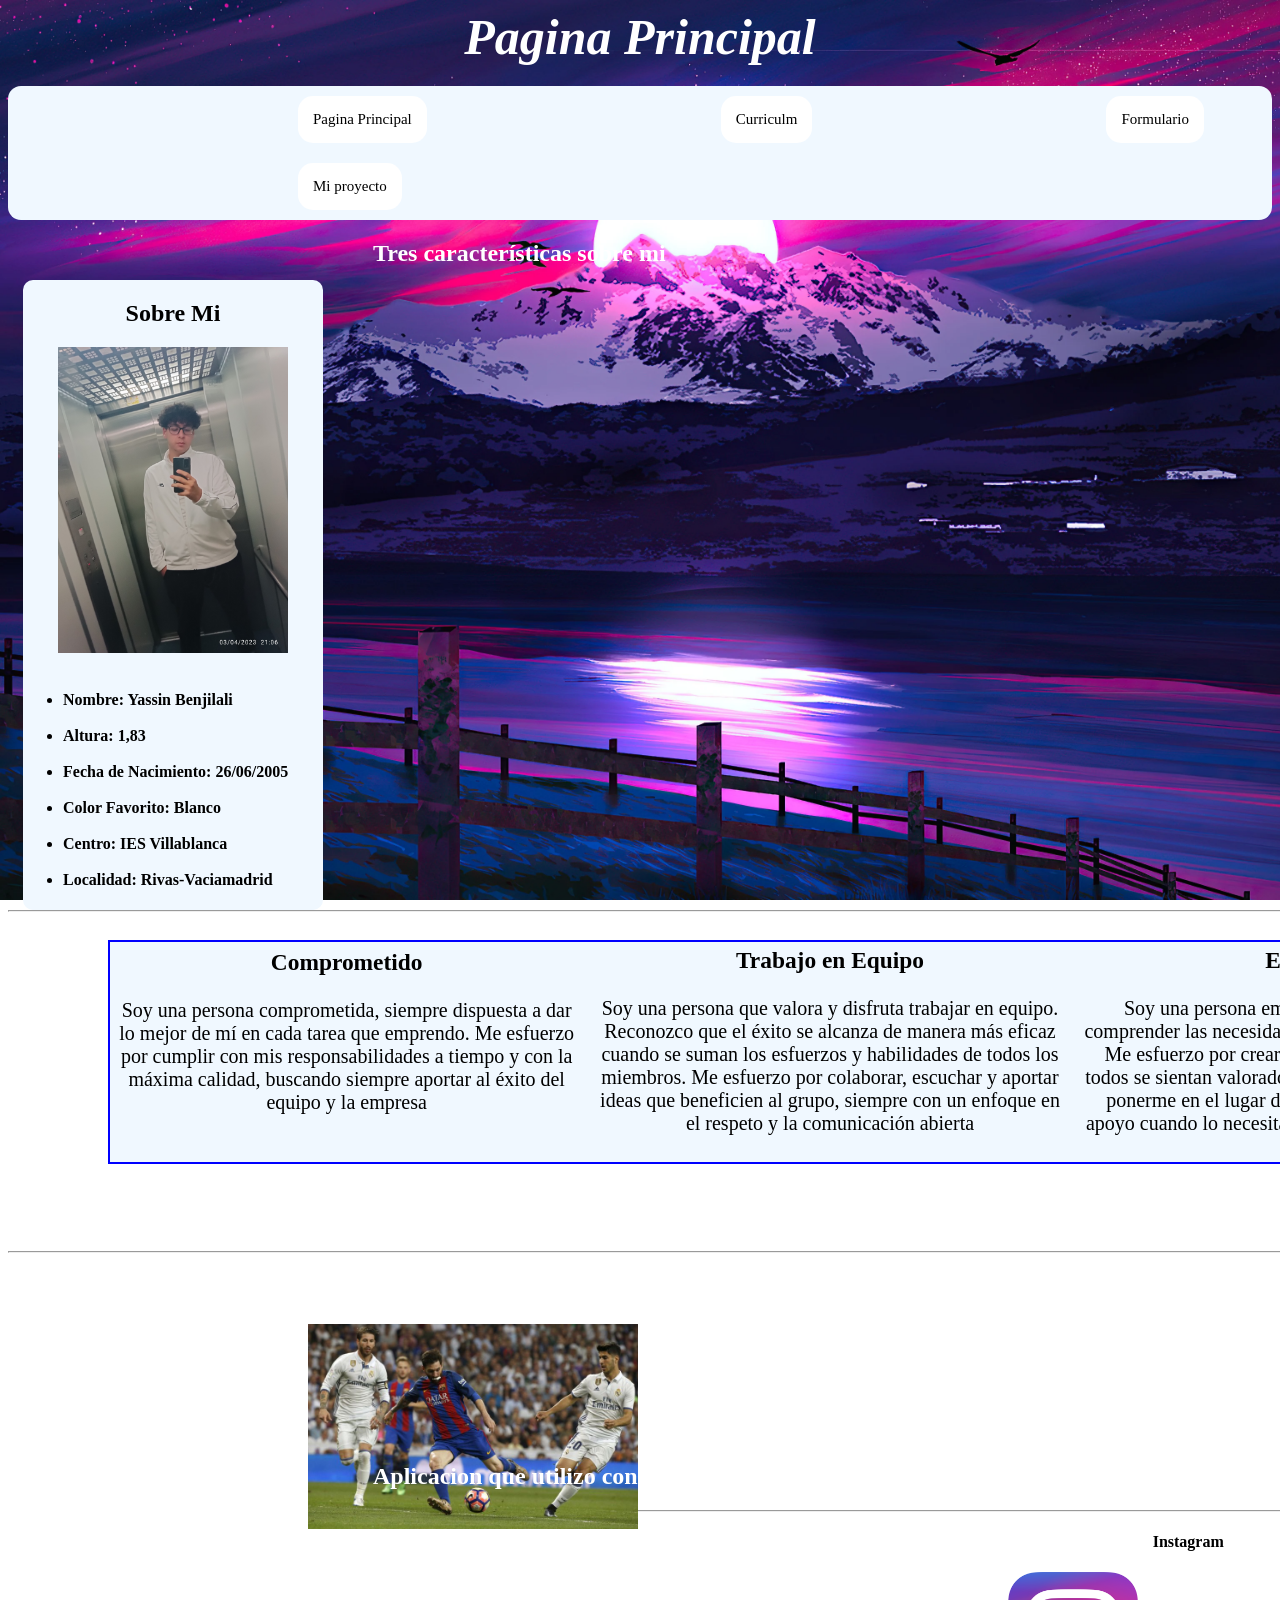
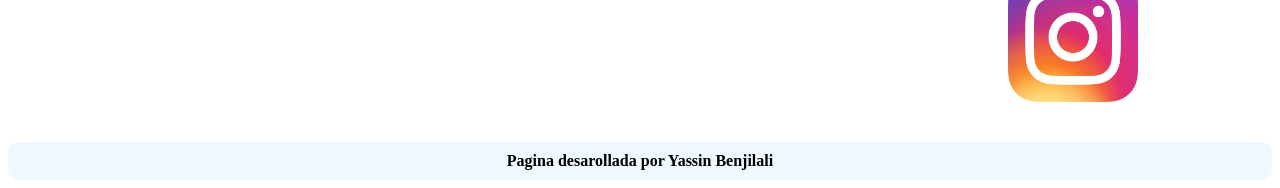
==== index.html @ 96b4f90c "subida nueva" ====
<!DOCTYPE html>
<html lang="en">
  <head>
    <meta charset="UTF-8" />
    <meta name="viewport" content="width=device-width, initial-scale=1.0" />
    <title>Mi Web</title>
    <link rel="stylesheet" href="estilos/web.css" />
  </head>
  <body>
    <header class="header1">Pagina Principal</header>

    <nav>
      <div class="boton">
        <a href="index.html">Pagina Principal</a>
      </div>

      <div class="boton">
        <a href="curriculm.html">Curriculm</a>
      </div>

      <div class="boton">
        <a href="formulario.html">Formulario</a>
      </div>

      <div class="boton">
        <a href="mi proyecto.html">Mi proyecto</a>
      </div>
    </nav>
    <aside>
      <h1>Sobre Mi</h1>
      <img class="Fotodeperfil" src="Fotos/Mi foto.jpg" alt="Tung" />
      <br />
      <br />
      <ul>
        <li>Nombre: Yassin Benjilali</li>
        <br />
        <li>Altura: 1,83</li>
        <br />
        <li>Fecha de Nacimiento: 26/06/2005</li>
        <br />
        <li>Color Favorito: Blanco</li>
        <br />
        <li>Centro: IES Villablanca</li>
        <br />
        <li>Localidad: Rivas-Vaciamadrid</li>
      </ul>
    </aside>
    <main>
      <h2 class="csm">Tres características sobre mi</h2>
      <hr class="hrp" />
      <section class="caracteristicas">
        <article>
          <h3 class="carac">Comprometido</h3>
          <p>
            Soy una persona comprometida, siempre dispuesta a dar lo mejor de mí
            en cada tarea que emprendo. Me esfuerzo por cumplir con mis
            responsabilidades a tiempo y con la máxima calidad, buscando siempre
            aportar al éxito del equipo y la empresa
          </p>
        </article>

        <article>
          <h3 class="carac">Trabajo en Equipo</h3>
          <p>
            Soy una persona que valora y disfruta trabajar en equipo. Reconozco
            que el éxito se alcanza de manera más eficaz cuando se suman los
            esfuerzos y habilidades de todos los miembros. Me esfuerzo por
            colaborar, escuchar y aportar ideas que beneficien al grupo, siempre
            con un enfoque en el respeto y la comunicación abierta
          </p>
        </article>

        <article>
          <h3 class="carac">Empatico</h3>
          <p>
            Soy una persona empática, capaz de escuchar y comprender las
            necesidades y sentimientos de los demás. Me esfuerzo por crear un
            ambiente de trabajo donde todos se sientan valorados y respetados.
            Siempre trato de ponerme en el lugar de mis compañeros, ofreciendo
            apoyo cuando lo necesitan y fomentando la colaboración
          </p>
        </article>
      </section>

      <h2 class="aqn">Dos actividades que no dejaría de hacer</h2>
      <hr class="hrp" />
      <section class="actividades">
        <article>
          <h3 class="tjaf">Jugar al futbol</h3>
          <img class="futbol" src="Fotos/futbol.jpg" alt="futbol" />
        </article>

        <article>
          <h3 class="tplay">Jugar a la play</h3>
          <img class="play" src="Fotos/play.jpeg" alt="play" />
        </article>
      </section>

      <h2 class="ap">Aplicacion que utilizo con mas frecuencia</h2>
      <hr class="hrp1" />
      <section class="aplicaciones">
        <article class="apl">
          <h4 class="tig">
            La aplicacion que mas utilizo es
            <a href="https://www.instagram.com/" target="_blank">Instagram</a>
          </h4>
          <a href="https://www.instagram.com/" target="_blank"
            ><img class="insta" src="Fotos/ig.webp" alt="instagram"
          /></a>
        </article>
      </section>
    </main>
    <footer>
       <a href="https://github.com/Yassayas/Yassayas.github.io" target="_blank">Pagina desarollada por Yassin Benjilali</a>

    </footer>
  </body>
</html>
---- estilos/web.css ----
.header1{
    font-size: 50px;
    text-align: center;
    color: white;
    font-style: italic;
    font-weight: bold;
}

body{
    background-image: url(../Fotos/fondo\ pagina\ principal.webp);
    background-position: center;
    background-repeat: no-repeat;
    background-size: cover;
    background-attachment: fixed;
}
  

nav{
    background-color: aliceblue;
    margin-top: 20px;
    border-radius:13px ;
}

.boton{
    text-align: center;
    background-color: white;
    width: max-content;
    border-radius: 15px;
    padding: 15px;
    font-size: 15px;
    margin-left: 290px;
    margin-top: 10px;
    margin-bottom: 10px;
    color: black;
    text-decoration: none;
}

nav div{
    display: inline-block;
    padding: 20px;
    width: 24%;
    color: white;
    text-align: center;
}


a{
    outline: none;
    text-decoration: none;
    color: black;

}

a:link{
    color: black;
}

.boton:hover{
    background-color: antiquewhite;
}

aside{
    background-color: aliceblue;
    float: left;
    margin-top: 60px;
    margin-left:15PX ;
    width: 300PX;
    height:630PX ;
    text-align: center;
    border-radius:10px ;
}

h1{
    color: black;
    
}
li{
    text-align: left;
    font-weight: bold;
  
}

img.Fotodeperfil{
    width:230px ;
}

.caracteristicas{
    column-count: 3;
width: 1430px;
height: 210px;
float: left;
margin-top: 20px;
margin-bottom: 20px;
background-color: aliceblue;
padding: 5px;
border: 2px blue solid;
text-align: center;
color: black;
font-size: 20px;
margin-left: 100px;
}

footer{
font-weight: bold;
clear: both;
background-color: aliceblue;
text-align: center;
padding: 10px;
border-radius: 10px;
}

.carac{
    text-align: center;
    margin-top: 2px;
    
}

.csm{
    color: white;
    margin-left:50px ;
    float: left;
}

.hrp{

    width: 1500px;
}

.aqn{
    color: white;
    margin-left: 50px;
    float: left;
}

.futbol{
    width:330px;
    margin-top: 0px;
    margin-bottom: 30px;
    margin-left: 300px;
}

.tjaf{
    color: white;
    margin-left: 720px;
    margin-top: 30px;

}

.play{
    width:330px;
    margin-top: -900px;
    margin-bottom: 3px;
    margin-left: 1300px;   
}

.tplay{
    color: white;
    margin-left: 1410px;
    margin-top: -275px;
}

.ap{
    color: white;
    margin-left:365px ;
    margin-top: 50px;
    
}

.hrp1{
    width: 1505px;;
    margin-left: 357px;
}

.insta{
    float: left;
    width: 130px;
    margin-left: 1000px;
    margin-bottom: 40px;
    
}

.tig{
    color: white;
    width: 400px;
   text-align: center;
   margin-left: 870px;

}

label{
    color: black
}

.hola{
    background-color: aliceblue;
    border-radius: 15px;
    width: 500px ;
    height:550px ;
    float: left;
    margin-left: 170px;
    margin-top: 30px;
}

.holaa{
    background-color: aliceblue;
    width: 1000px;
    height: 600;
    float: left;
    margin-left: 230px;
    border-radius: 15px;
    margin-bottom: 50px;
}

.cv1{
    background-color: black;
    float: left;
    height: 250px;
    width: 1300px;
    margin-left: 143PX;
    margin-top: 50px;
}

.cv2{
    background-color: aliceblue;
    float: left;
    height: 700px;
    width: 1300px;
    margin-left: 143PX;
    margin-bottom: 50px;
}

.fotocv{
    float: left;
    height: 200px;
    border-color: white;
    margin-top: 25px;
    margin-left: 25px;
}

.nombrecv{
    color: white;
    margin-left: 50px;
}
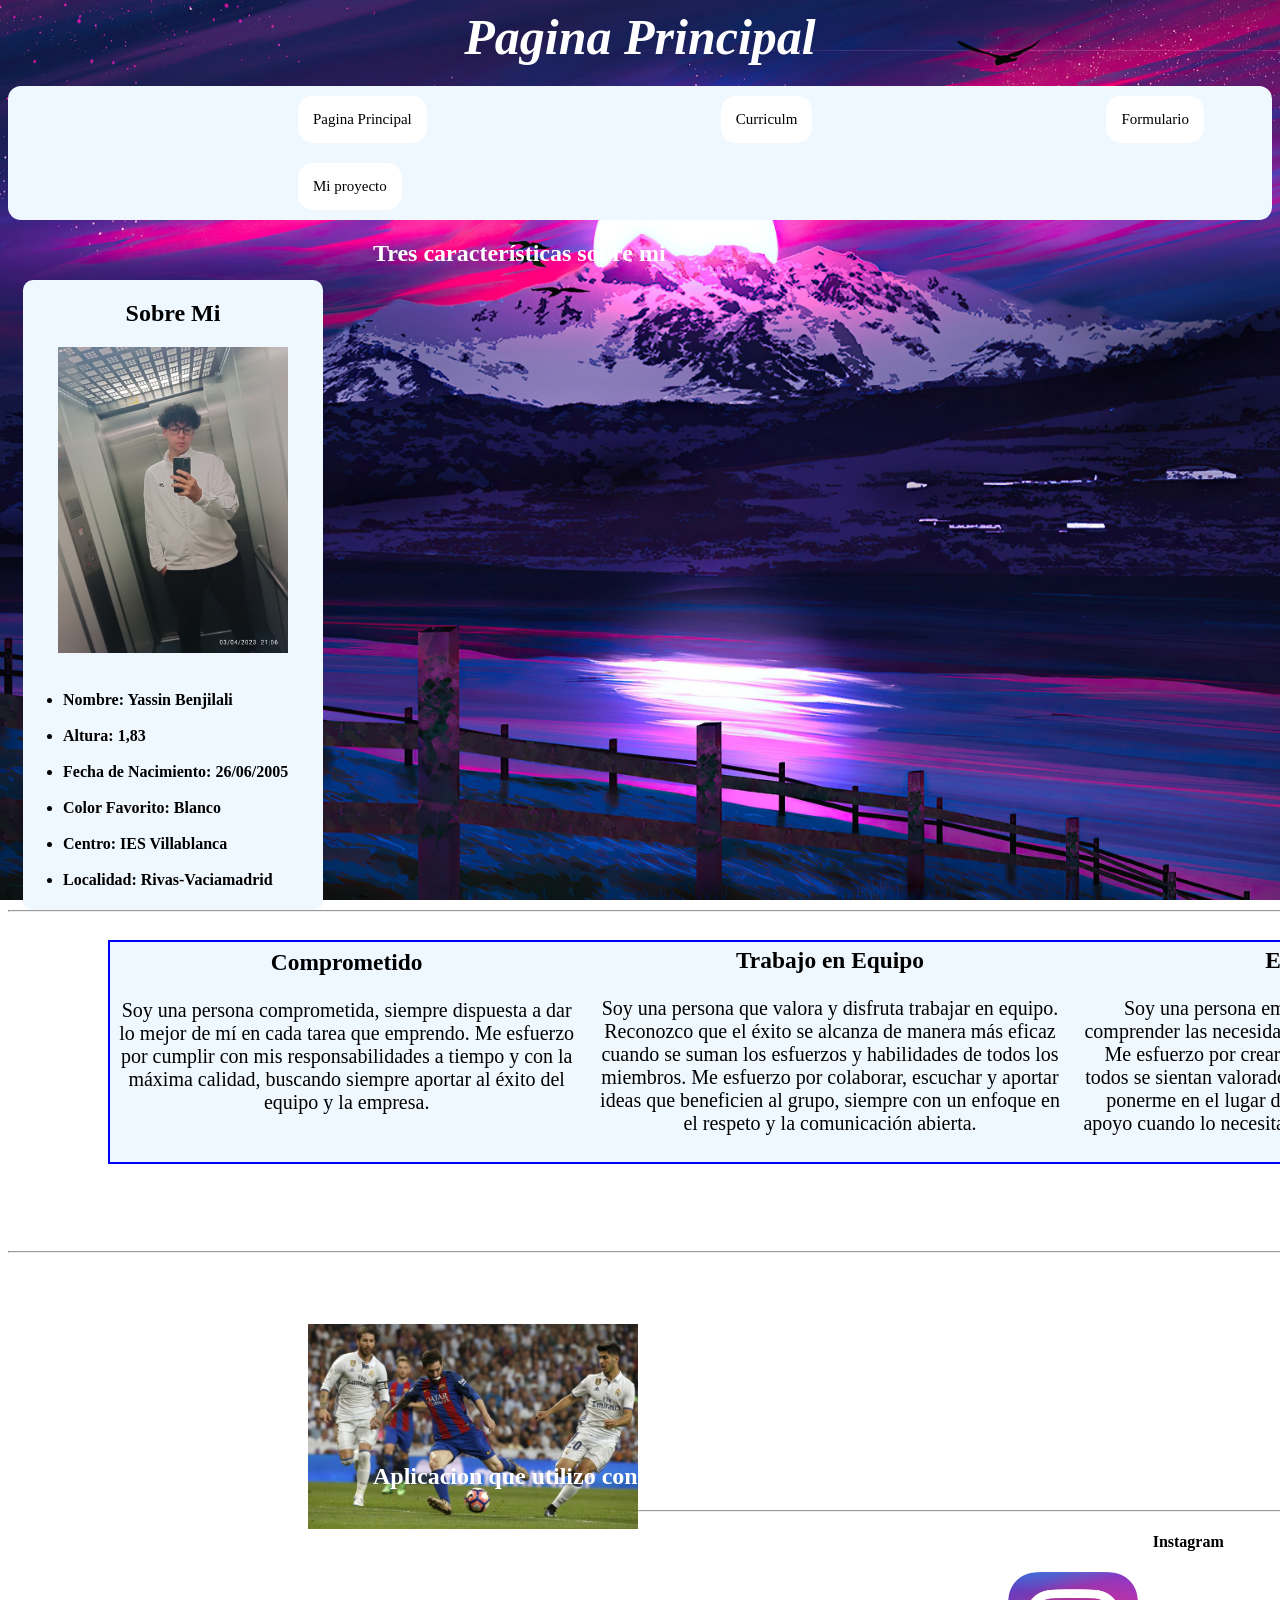
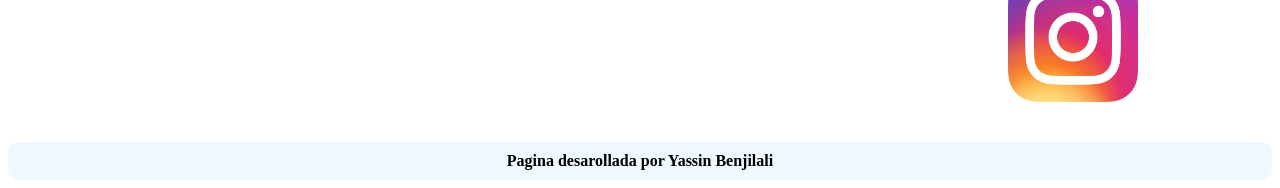
==== commit 29349ad6: "Add files via upload" ====
--- a/index.html
+++ b/index.html
@@ -1,118 +1,119 @@
-<!DOCTYPE html>
-<html lang="en">
-  <head>
-    <meta charset="UTF-8" />
-    <meta name="viewport" content="width=device-width, initial-scale=1.0" />
-    <title>Mi Web</title>
-    <link rel="stylesheet" href="estilos/web.css" />
-  </head>
-  <body>
-    <header class="header1">Pagina Principal</header>
-
-    <nav>
-      <div class="boton">
-        <a href="index.html">Pagina Principal</a>
-      </div>
-
-      <div class="boton">
-        <a href="curriculm.html">Curriculm</a>
-      </div>
-
-      <div class="boton">
-        <a href="formulario.html">Formulario</a>
-      </div>
-
-      <div class="boton">
-        <a href="mi proyecto.html">Mi proyecto</a>
-      </div>
-    </nav>
-    <aside>
-      <h1>Sobre Mi</h1>
-      <img class="Fotodeperfil" src="Fotos/Mi foto.jpg" alt="Tung" />
-      <br />
-      <br />
-      <ul>
-        <li>Nombre: Yassin Benjilali</li>
-        <br />
-        <li>Altura: 1,83</li>
-        <br />
-        <li>Fecha de Nacimiento: 26/06/2005</li>
-        <br />
-        <li>Color Favorito: Blanco</li>
-        <br />
-        <li>Centro: IES Villablanca</li>
-        <br />
-        <li>Localidad: Rivas-Vaciamadrid</li>
-      </ul>
-    </aside>
-    <main>
-      <h2 class="csm">Tres características sobre mi</h2>
-      <hr class="hrp" />
-      <section class="caracteristicas">
-        <article>
-          <h3 class="carac">Comprometido</h3>
-          <p>
-            Soy una persona comprometida, siempre dispuesta a dar lo mejor de mí
-            en cada tarea que emprendo. Me esfuerzo por cumplir con mis
-            responsabilidades a tiempo y con la máxima calidad, buscando siempre
-            aportar al éxito del equipo y la empresa
-          </p>
-        </article>
-
-        <article>
-          <h3 class="carac">Trabajo en Equipo</h3>
-          <p>
-            Soy una persona que valora y disfruta trabajar en equipo. Reconozco
-            que el éxito se alcanza de manera más eficaz cuando se suman los
-            esfuerzos y habilidades de todos los miembros. Me esfuerzo por
-            colaborar, escuchar y aportar ideas que beneficien al grupo, siempre
-            con un enfoque en el respeto y la comunicación abierta
-          </p>
-        </article>
-
-        <article>
-          <h3 class="carac">Empatico</h3>
-          <p>
-            Soy una persona empática, capaz de escuchar y comprender las
-            necesidades y sentimientos de los demás. Me esfuerzo por crear un
-            ambiente de trabajo donde todos se sientan valorados y respetados.
-            Siempre trato de ponerme en el lugar de mis compañeros, ofreciendo
-            apoyo cuando lo necesitan y fomentando la colaboración
-          </p>
-        </article>
-      </section>
-
-      <h2 class="aqn">Dos actividades que no dejaría de hacer</h2>
-      <hr class="hrp" />
-      <section class="actividades">
-        <article>
-          <h3 class="tjaf">Jugar al futbol</h3>
-          <img class="futbol" src="Fotos/futbol.jpg" alt="futbol" />
-        </article>
-
-        <article>
-          <h3 class="tplay">Jugar a la play</h3>
-          <img class="play" src="Fotos/play.jpeg" alt="play" />
-        </article>
-      </section>
-
-      <h2 class="ap">Aplicacion que utilizo con mas frecuencia</h2>
-      <hr class="hrp1" />
-      <section class="aplicaciones">
-        <article class="apl">
-          <h4 class="tig">
-            La aplicacion que mas utilizo es
-            <a href="https://www.instagram.com/" target="_blank">Instagram</a>
-          </h4>
-          <a href="https://www.instagram.com/" target="_blank"
-            ><img class="insta" src="Fotos/ig.webp" alt="instagram"
-          /></a>
-        </article>
-      </section>
-    </main>
-    <footer>
-       <a href="https://github.com/Yassayas/Yassayas.github.io" target="_blank">Pagina desarollada por Yassin Benjilali</a>
-
-    </footer>
-  </body>
-</html>
+<!DOCTYPE html>
+<html lang="es">
+  <head>
+    <meta charset="UTF-8" />
+    <meta name="viewport" content="width=device-width, initial-scale=1.0" />
+    <title>Mi Web</title>
+    <link rel="stylesheet" href="estilos/web.css" />
+  </head>
+  <body>
+    <header class="header1">Pagina Principal</header>
+
+    <nav>
+      <div class="boton">
+        <a href="index.html">Pagina Principal</a>
+      </div>
+
+      <div class="boton">
+        <a href="curriculm.html">Curriculm</a>
+      </div>
+
+      <div class="boton">
+        <a href="formulario.html">Formulario</a>
+      </div>
+
+      <div class="boton">
+        <a href="mi proyecto.html">Mi proyecto</a>
+      </div>
+    </nav>
+    <aside>
+      <h1>Sobre Mi</h1>
+      <img class="Fotodeperfil" src="Fotos/Mi foto.jpg" alt="Mi foto" />
+      <br />
+      <br />
+      <ul>
+        <li>Nombre: Yassin Benjilali</li>
+        <br />
+        <li>Altura: 1,83</li>
+        <br />
+        <li>Fecha de Nacimiento: 26/06/2005</li>
+        <br />
+        <li>Color Favorito: Blanco</li>
+        <br />
+        <li>Centro: IES Villablanca</li>
+        <br />
+        <li>Localidad: Rivas-Vaciamadrid</li>
+      </ul>
+    </aside>
+    <main>
+      <h2 class="csm">Tres características sobre mi</h2>
+      <hr class="hrp" />
+      <section class="caracteristicas">
+        <article>
+          <h3 class="carac">Comprometido</h3>
+          <p>
+            Soy una persona comprometida, siempre dispuesta a dar lo mejor de mí
+            en cada tarea que emprendo. Me esfuerzo por cumplir con mis
+            responsabilidades a tiempo y con la máxima calidad, buscando siempre
+            aportar al éxito del equipo y la empresa.
+          </p>
+        </article>
+
+        <article>
+          <h3 class="carac">Trabajo en Equipo</h3>
+          <p>
+            Soy una persona que valora y disfruta trabajar en equipo. Reconozco
+            que el éxito se alcanza de manera más eficaz cuando se suman los
+            esfuerzos y habilidades de todos los miembros. Me esfuerzo por
+            colaborar, escuchar y aportar ideas que beneficien al grupo, siempre
+            con un enfoque en el respeto y la comunicación abierta.
+          </p>
+        </article>
+
+        <article>
+          <h3 class="carac">Empatico</h3>
+          <p>
+            Soy una persona empática, capaz de escuchar y comprender las
+            necesidades y sentimientos de los demás. Me esfuerzo por crear un
+            ambiente de trabajo donde todos se sientan valorados y respetados.
+            Siempre trato de ponerme en el lugar de mis compañeros, ofreciendo
+            apoyo cuando lo necesitan y fomentando la colaboración.
+          </p>
+        </article>
+      </section>
+
+      <h2 class="aqn">Dos actividades que no dejaría de hacer</h2>
+      <hr class="hrp" />
+      <section class="actividades">
+        <article>
+          <h3 class="tjaf">Jugar al futbol</h3>
+          <img class="futbol" src="Fotos/futbol.jpg" alt="futbol" />
+        </article>
+
+        <article>
+          <h3 class="tplay">Jugar a la play</h3>
+          <img class="play" src="Fotos/play.jpeg" alt="play" />
+        </article>
+      </section>
+
+      <h2 class="ap">Aplicacion que utilizo con mas frecuencia</h2>
+      <hr class="hrp1" />
+      <section class="aplicaciones">
+        <article class="apl">
+          <h4 class="tig">
+            La aplicacion que mas utilizo es
+            <a href="https://www.instagram.com/" target="_blank">Instagram</a>
+          </h4>
+          <a href="https://www.instagram.com/" target="_blank"
+            ><img class="insta" src="Fotos/ig.webp" alt="instagram"
+          /></a>
+        </article>
+      </section>
+    </main>
+    <footer>
+      <a href="https://github.com/Yassayas/Yassayas.github.io" target="_blank"
+        >Pagina desarollada por Yassin Benjilali</a
+      >
+    </footer>
+  </body>
+</html>
--- a/estilos/web.css
+++ b/estilos/web.css
@@ -1,243 +1,417 @@
-.header1{
-    font-size: 50px;
-    text-align: center;
-    color: white;
-    font-style: italic;
-    font-weight: bold;
-}
-
-body{
-    background-image: url(../Fotos/fondo\ pagina\ principal.webp);
-    background-position: center;
-    background-repeat: no-repeat;
-    background-size: cover;
-    background-attachment: fixed;
-}
-  
-
-nav{
-    background-color: aliceblue;
-    margin-top: 20px;
-    border-radius:13px ;
-}
-
-.boton{
-    text-align: center;
-    background-color: white;
-    width: max-content;
-    border-radius: 15px;
-    padding: 15px;
-    font-size: 15px;
-    margin-left: 290px;
-    margin-top: 10px;
-    margin-bottom: 10px;
-    color: black;
-    text-decoration: none;
-}
-
-nav div{
-    display: inline-block;
-    padding: 20px;
-    width: 24%;
-    color: white;
-    text-align: center;
-}
-
-
-a{
-    outline: none;
-    text-decoration: none;
-    color: black;
-
-}
-
-a:link{
-    color: black;
-}
-
-.boton:hover{
-    background-color: antiquewhite;
-}
-
-aside{
-    background-color: aliceblue;
-    float: left;
-    margin-top: 60px;
-    margin-left:15PX ;
-    width: 300PX;
-    height:630PX ;
-    text-align: center;
-    border-radius:10px ;
-}
-
-h1{
-    color: black;
-    
-}
-li{
-    text-align: left;
-    font-weight: bold;
-  
-}
-
-img.Fotodeperfil{
-    width:230px ;
-}
-
-.caracteristicas{
-    column-count: 3;
-width: 1430px;
-height: 210px;
-float: left;
-margin-top: 20px;
-margin-bottom: 20px;
-background-color: aliceblue;
-padding: 5px;
-border: 2px blue solid;
-text-align: center;
-color: black;
-font-size: 20px;
-margin-left: 100px;
-}
-
-footer{
-font-weight: bold;
-clear: both;
-background-color: aliceblue;
-text-align: center;
-padding: 10px;
-border-radius: 10px;
-}
-
-.carac{
-    text-align: center;
-    margin-top: 2px;
-    
-}
-
-.csm{
-    color: white;
-    margin-left:50px ;
-    float: left;
-}
-
-.hrp{
-
-    width: 1500px;
-}
-
-.aqn{
-    color: white;
-    margin-left: 50px;
-    float: left;
-}
-
-.futbol{
-    width:330px;
-    margin-top: 0px;
-    margin-bottom: 30px;
-    margin-left: 300px;
-}
-
-.tjaf{
-    color: white;
-    margin-left: 720px;
-    margin-top: 30px;
-
-}
-
-.play{
-    width:330px;
-    margin-top: -900px;
-    margin-bottom: 3px;
-    margin-left: 1300px;   
-}
-
-.tplay{
-    color: white;
-    margin-left: 1410px;
-    margin-top: -275px;
-}
-
-.ap{
-    color: white;
-    margin-left:365px ;
-    margin-top: 50px;
-    
-}
-
-.hrp1{
-    width: 1505px;;
-    margin-left: 357px;
-}
-
-.insta{
-    float: left;
-    width: 130px;
-    margin-left: 1000px;
-    margin-bottom: 40px;
-    
-}
-
-.tig{
-    color: white;
-    width: 400px;
-   text-align: center;
-   margin-left: 870px;
-
-}
-
-label{
-    color: black
-}
-
-.hola{
-    background-color: aliceblue;
-    border-radius: 15px;
-    width: 500px ;
-    height:550px ;
-    float: left;
-    margin-left: 170px;
-    margin-top: 30px;
-}
-
-.holaa{
-    background-color: aliceblue;
-    width: 1000px;
-    height: 600;
-    float: left;
-    margin-left: 230px;
-    border-radius: 15px;
-    margin-bottom: 50px;
-}
-
-.cv1{
-    background-color: black;
-    float: left;
-    height: 250px;
-    width: 1300px;
-    margin-left: 143PX;
-    margin-top: 50px;
-}
-
-.cv2{
-    background-color: aliceblue;
-    float: left;
-    height: 700px;
-    width: 1300px;
-    margin-left: 143PX;
-    margin-bottom: 50px;
-}
-
-.fotocv{
-    float: left;
-    height: 200px;
-    border-color: white;
-    margin-top: 25px;
-    margin-left: 25px;
-}
-
-.nombrecv{
-    color: white;
-    margin-left: 50px;
+.header1 {
+  font-size: 50px;
+  text-align: center;
+  color: white;
+  font-style: italic;
+  font-weight: bold;
+}
+
+body {
+  background-image: url(../Fotos/fondo\ pagina\ principal.webp);
+  background-position: center;
+  background-repeat: no-repeat;
+  background-size: cover;
+  background-attachment: fixed;
+}
+
+nav {
+  background-color: aliceblue;
+  margin-top: 20px;
+  border-radius: 13px;
+}
+
+.boton {
+  text-align: center;
+  background-color: white;
+  width: max-content;
+  border-radius: 15px;
+  padding: 15px;
+  font-size: 15px;
+  margin-left: 290px;
+  margin-top: 10px;
+  margin-bottom: 10px;
+  color: black;
+  text-decoration: none;
+}
+
+nav div {
+  display: inline-block;
+  padding: 20px;
+  width: 24%;
+  color: white;
+  text-align: center;
+}
+
+a {
+  outline: none;
+  text-decoration: none;
+  color: black;
+}
+
+a:link {
+  color: black;
+}
+
+.boton:hover {
+  background-color: antiquewhite;
+}
+
+aside {
+  background-color: aliceblue;
+  float: left;
+  margin-top: 60px;
+  margin-left: 15px;
+  width: 300px;
+  height: 630px;
+  text-align: center;
+  border-radius: 10px;
+}
+
+h1 {
+  color: black;
+}
+li {
+  text-align: left;
+  font-weight: bold;
+}
+
+img.Fotodeperfil {
+  width: 230px;
+}
+
+.caracteristicas {
+  column-count: 3;
+  width: 1430px;
+  height: 210px;
+  float: left;
+  margin-top: 20px;
+  margin-bottom: 20px;
+  background-color: aliceblue;
+  padding: 5px;
+  border: 2px blue solid;
+  text-align: center;
+  color: black;
+  font-size: 20px;
+  margin-left: 100px;
+}
+
+footer {
+  font-weight: bold;
+  clear: both;
+  background-color: aliceblue;
+  text-align: center;
+  padding: 10px;
+  border-radius: 10px;
+}
+
+.carac {
+  text-align: center;
+  margin-top: 2px;
+}
+
+.csm {
+  color: white;
+  margin-left: 50px;
+  float: left;
+}
+
+.hrp {
+  width: 1500px;
+}
+
+.aqn {
+  color: white;
+  margin-left: 50px;
+  float: left;
+}
+
+.futbol {
+  width: 330px;
+  margin-top: 0px;
+  margin-bottom: 30px;
+  margin-left: 300px;
+}
+
+.tjaf {
+  color: white;
+  margin-left: 720px;
+  margin-top: 30px;
+}
+
+.play {
+  width: 330px;
+  margin-top: -900px;
+  margin-bottom: 3px;
+  margin-left: 1300px;
+}
+
+.tplay {
+  color: white;
+  margin-left: 1410px;
+  margin-top: -275px;
+}
+
+.ap {
+  color: white;
+  margin-left: 365px;
+  margin-top: 50px;
+}
+
+.hrp1 {
+  width: 1505px;
+  margin-left: 357px;
+}
+
+.insta {
+  float: left;
+  width: 130px;
+  margin-left: 1000px;
+  margin-bottom: 40px;
+}
+
+.tig {
+  color: white;
+  width: 400px;
+  text-align: center;
+  margin-left: 870px;
+}
+
+label {
+  color: black;
+}
+
+.hola {
+  background-color: aliceblue;
+  border-radius: 15px;
+  width: 500px;
+  height: 550px;
+  float: left;
+  margin-left: 170px;
+  margin-top: 30px;
+  border: 3px solid black;
+}
+
+.holaa {
+  background-color: aliceblue;
+  width: 1000px;
+  height: 600;
+  float: left;
+  margin-left: 230px;
+  border-radius: 15px;
+  margin-bottom: 50px;
+  border: 3px solid black;
+}
+
+.cv1 {
+  background-color: gray;
+  float: left;
+  height: 250px;
+  width: 1100px;
+  margin-left: 230px;
+  margin-top: 50px;
+  border-radius: 5px;
+}
+
+.cv2 {
+  background-color: aliceblue;
+  float: left;
+  height: 1350px;
+  width: 1100px;
+  margin-left: 230px;
+  margin-bottom: 50px;
+  border-radius: 5px;
+}
+
+.fotocv {
+  float: left;
+  height: 200px;
+  border-color: white;
+  margin-top: 25px;
+  margin-left: 25px;
+  border-radius: 50px;
+}
+
+.nombrecv {
+  margin-left: 50px;
+}
+
+.ulencabezadocv {
+  color: white;
+  text-align: center;
+  margin-top: -160px;
+  float: left;
+  margin-left: 80px;
+}
+
+.h1cv {
+  color: white;
+  margin-top: 80px;
+  margin-left: 750px;
+}
+
+.h3cv {
+  color: white;
+  margin-top: 40px;
+  margin-left: 730px;
+}
+
+.li1 {
+  list-style-image: url(../Fotos/img1cv.png);
+}
+
+.li2 {
+  list-style-image: url(../Fotos/img2cv.png);
+}
+
+.li3 {
+  list-style-image: url(../Fotos/img3cv.png);
+}
+
+.h1pp {
+  color: black;
+  margin-top: 70px;
+  margin-left: 50px;
+}
+
+.h4pp {
+  color: gray;
+  margin-top: 30px;
+  margin-left: 60px;
+  font-size: 20px;
+  margin-right: 50px;
+}
+
+.h4pp2 {
+  color: gray;
+  margin-top: 30px;
+  margin-left: 85px;
+  font-size: 20px;
+}
+
+.h4pp3 {
+  color: gray;
+  margin-top: -102px;
+  margin-left: 240px;
+  font-size: 20px;
+}
+
+.h4pp4 {
+  color: gray;
+  margin-top: 30px;
+  margin-left: 255px;
+  font-size: 20px;
+}
+
+.h4pp5 {
+  color: gray;
+  margin-top: -102px;
+  margin-left: 420px;
+  font-size: 20px;
+}
+
+.h4pp6 {
+  color: gray;
+  margin-top: 30px;
+  margin-left: 435px;
+  font-size: 20px;
+}
+
+.tabla1 {
+  border: black solid;
+  border-collapse: collapse;
+  margin-left: 45px;
+}
+
+.tabla2 {
+  border: black solid;
+  border-collapse: collapse;
+  margin-left: 45px;
+  width: 970px;
+}
+
+.th1 {
+  text-align: left;
+  color: gray;
+}
+
+.th2 {
+  text-align: center;
+  font-size: 23px;
+  margin-left: 90px;
+  margin-top: 30px;
+  float: left;
+}
+
+.th3 {
+  text-align: center;
+  font-size: 23px;
+  margin-left: 90px;
+  margin-top: 30px;
+  float: left;
+}
+
+.th4 {
+  float: left;
+  margin-top: 35px;
+  margin-left: 300px;
+  font-size: 20px;
+  color: gray;
+}
+
+.th5 {
+  float: left;
+  margin-top: 35px;
+  margin-left: 165px;
+  font-size: 20px;
+  color: gray;
+}
+
+.td1 {
+  float: left;
+  margin-top: 35px;
+  margin-left: 165px;
+  font-size: 20px;
+  color: gray;
+}
+
+
+
+
+
+
+
+
+
+
+
+
+
+
+.fondomp{
+  background-color: aliceblue;
+  float: left;
+  height: 1800px;
+  width: 1300px;
+  margin-left: 135px;
+  margin-top: 50px;
+  border-radius:10px;
+  margin-bottom: 50px;
+}   
+
+.h1mp{
+  margin-top: 100px;
+  margin-left: 60px;
+}
+
+.fotomp{
+  border: 3px solid black;
+  margin-top: 50px;
+  margin-left: 75px;
+}
+
+.textmp{
+  margin-top: 50px;
+  margin-left: 100px;
+  font-size: 20px;
+  margin-right: 80px;
 }
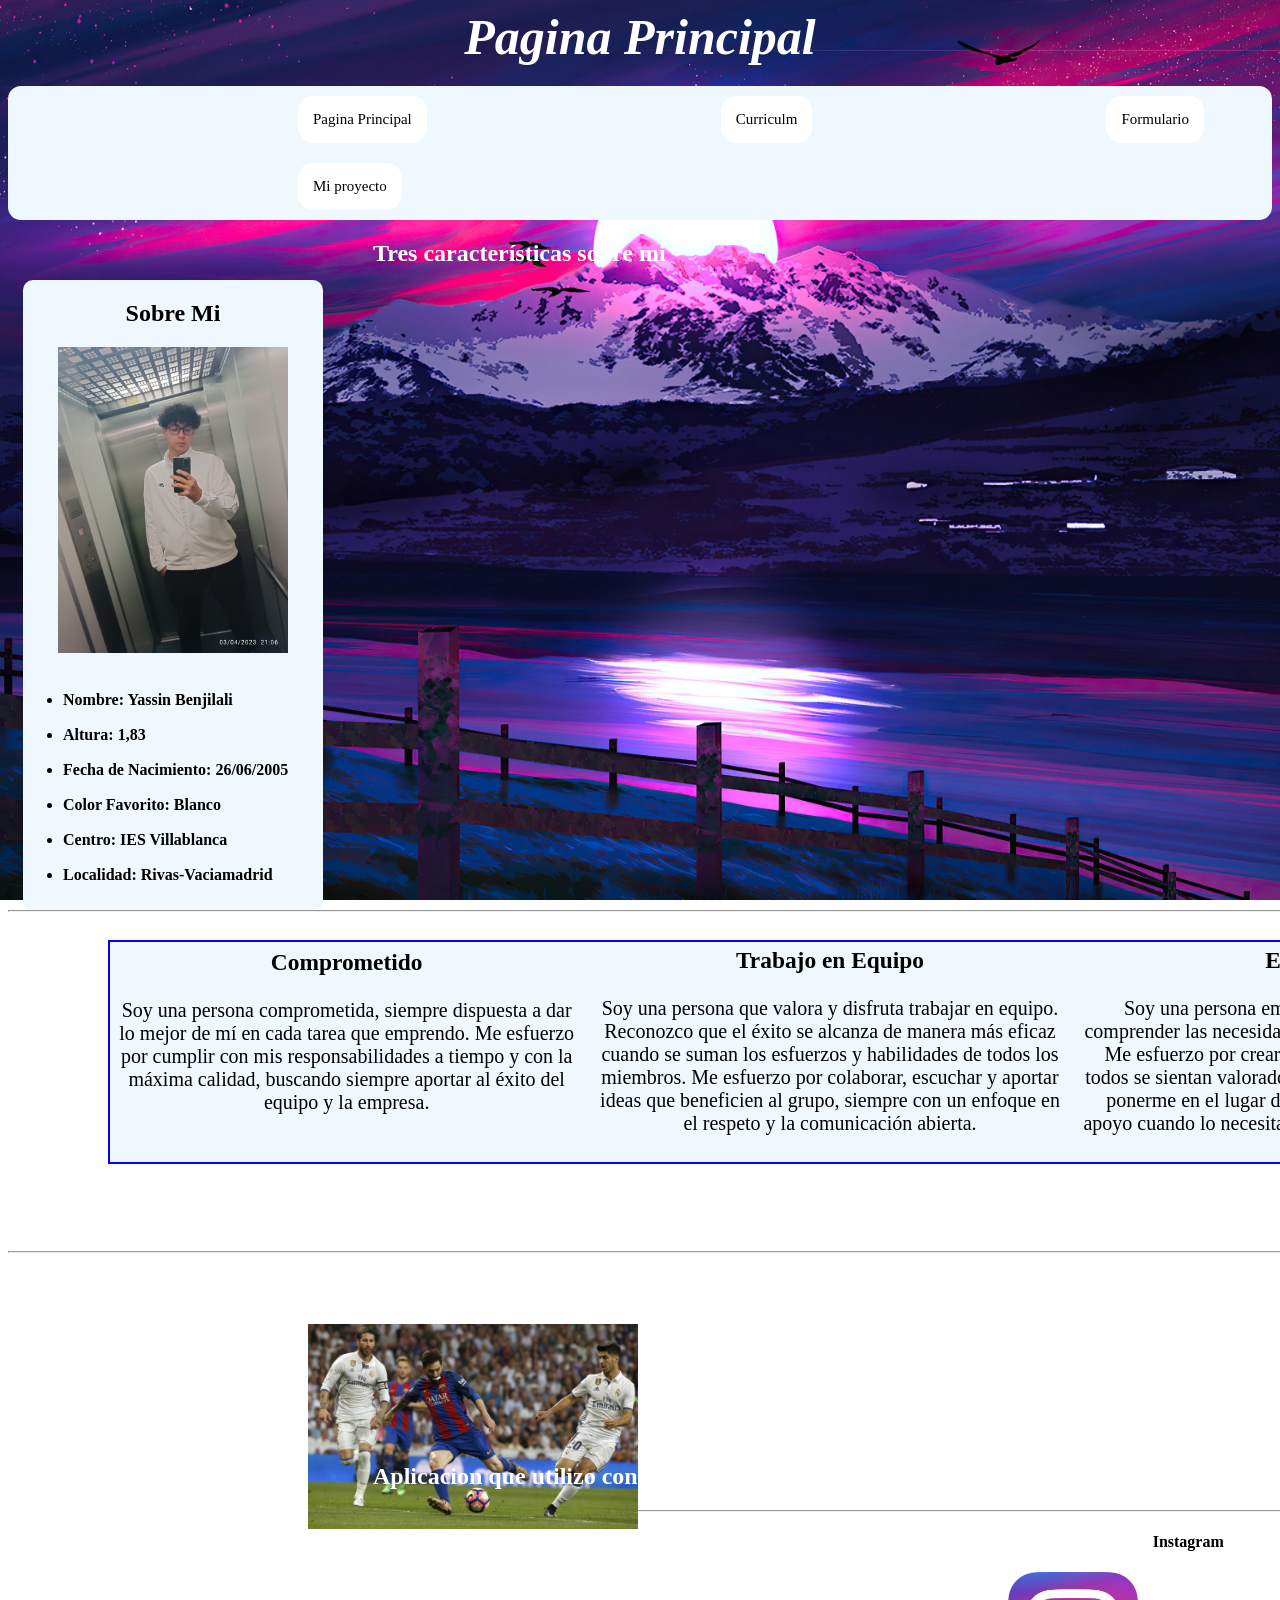
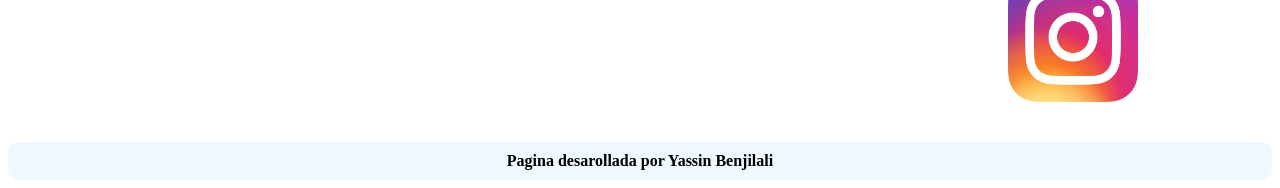
==== commit 7af23c9b: "Add files via upload" ====
--- a/index.html
+++ b/index.html
@@ -23,26 +23,26 @@
       </div>
 
       <div class="boton">
-        <a href="mi proyecto.html">Mi proyecto</a>
+        <a href="mi_proyecto.html">Mi proyecto</a>
       </div>
     </nav>
     <aside>
       <h1>Sobre Mi</h1>
-      <img class="Fotodeperfil" src="Fotos/Mi foto.jpg" alt="Mi foto" />
+      <img class="Fotodeperfil" src="Fotos/Mi_foto.jpg" alt="Mi foto" />
       <br />
       <br />
       <ul>
-        <li>Nombre: Yassin Benjilali</li>
-        <br />
-        <li>Altura: 1,83</li>
-        <br />
-        <li>Fecha de Nacimiento: 26/06/2005</li>
-        <br />
-        <li>Color Favorito: Blanco</li>
-        <br />
-        <li>Centro: IES Villablanca</li>
-        <br />
-        <li>Localidad: Rivas-Vaciamadrid</li>
+        <li class="liasaide">Nombre: Yassin Benjilali</li>
+        
+        <li class="liasaide">Altura: 1,83</li>
+        
+        <li class="liasaide">Fecha de Nacimiento: 26/06/2005</li>
+        
+        <li class="liasaide">Color Favorito: Blanco</li>
+        
+        <li class="liasaide">Centro: IES Villablanca</li>
+        
+        <li class="liasaide">Localidad: Rivas-Vaciamadrid</li>
       </ul>
     </aside>
     <main>
--- a/estilos/web.css
+++ b/estilos/web.css
@@ -67,6 +67,10 @@
   border-radius: 10px;
 }
 
+.liasaide{
+  margin-bottom: 17px;
+}
+
 h1 {
   color: black;
 }
@@ -194,7 +198,7 @@
 .holaa {
   background-color: aliceblue;
   width: 1000px;
-  height: 600;
+  height: 600px;
   float: left;
   margin-left: 230px;
   border-radius: 15px;
@@ -317,13 +321,13 @@
 }
 
 .tabla1 {
-  border: black solid;
+  border: 2px black solid;
   border-collapse: collapse;
   margin-left: 45px;
 }
 
 .tabla2 {
-  border: black solid;
+  border: 2px black solid;
   border-collapse: collapse;
   margin-left: 45px;
   width: 970px;
@@ -399,7 +403,7 @@
 }   
 
 .h1mp{
-  margin-top: 100px;
+  margin-top: 90px;
   margin-left: 60px;
 }
 
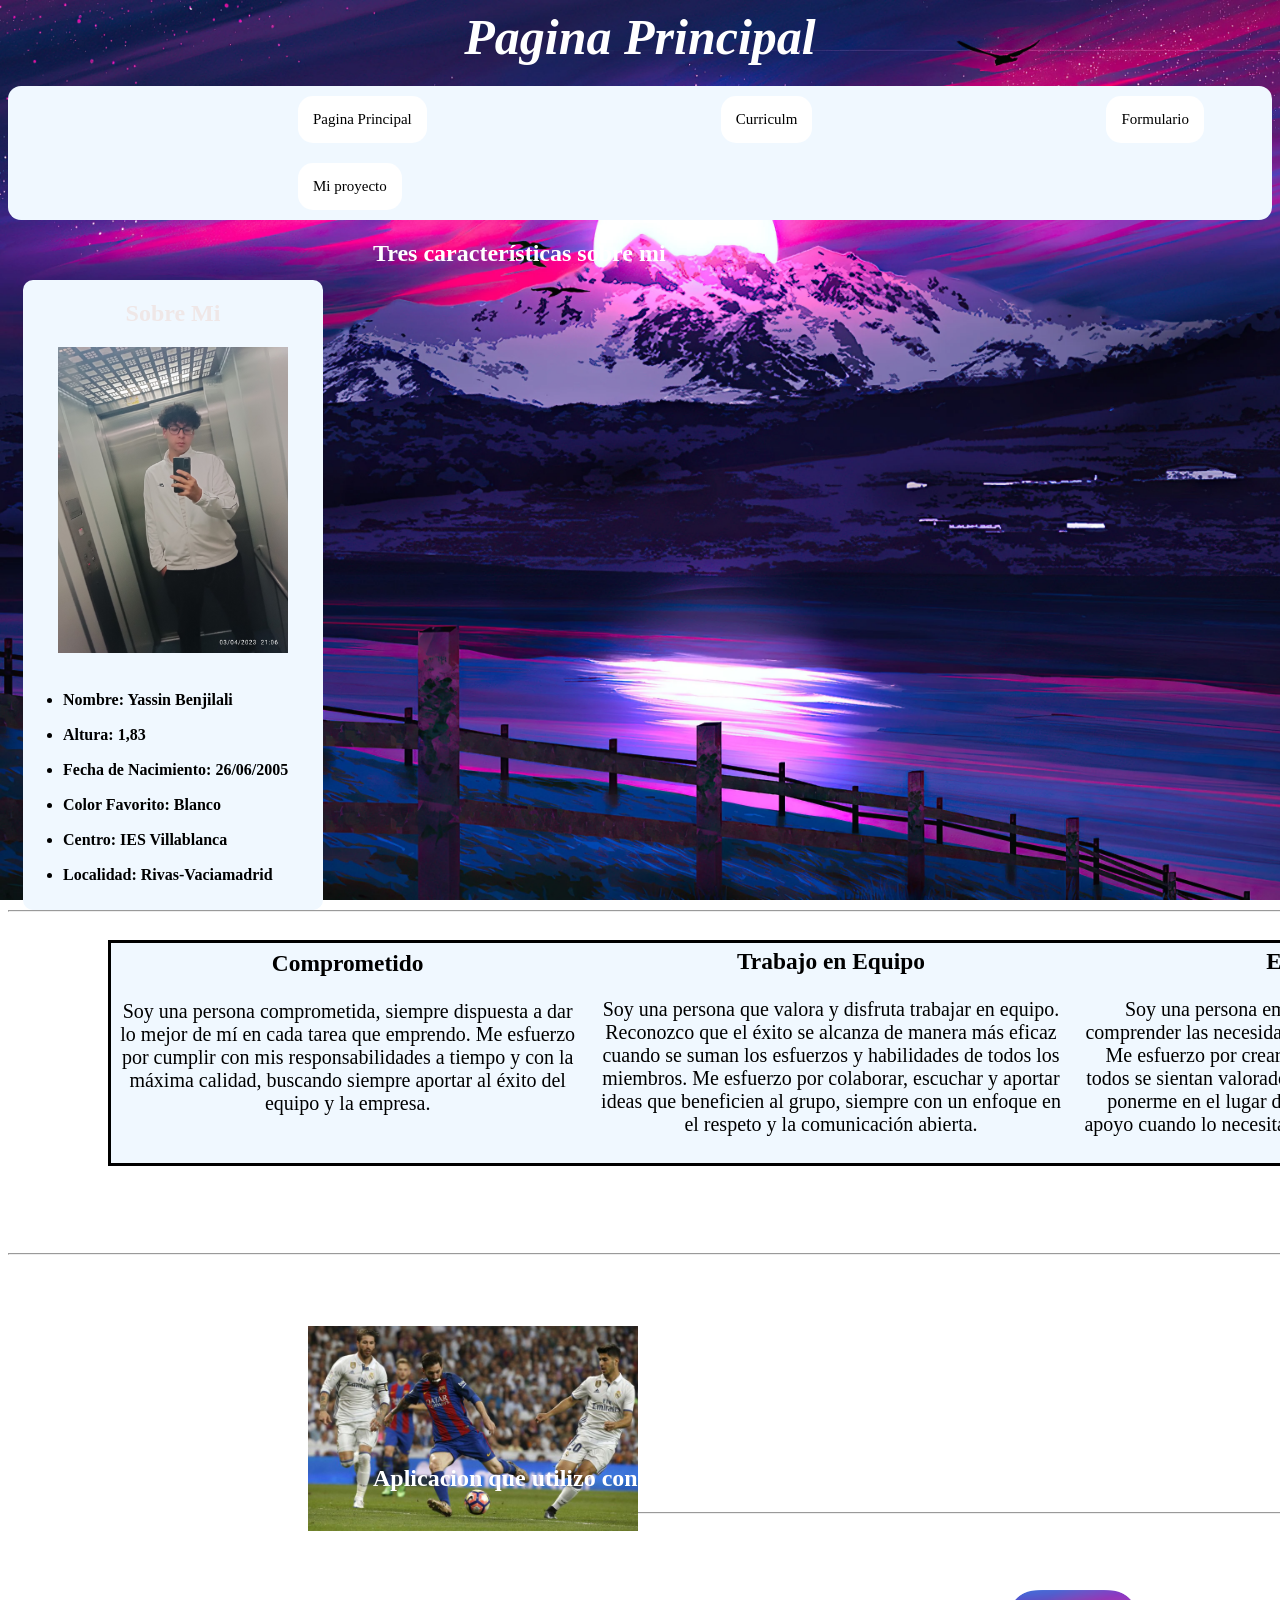
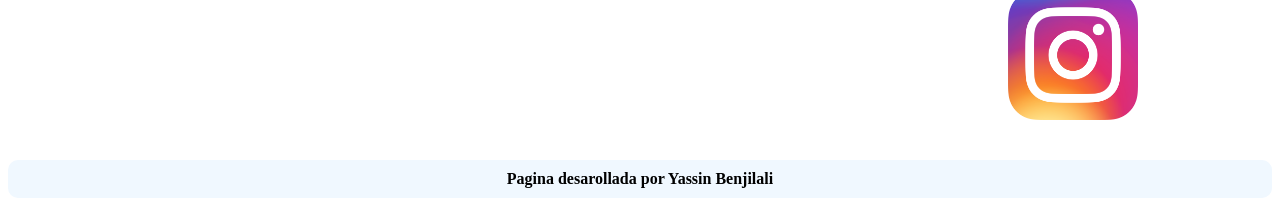
==== commit 85d8662b: "Add files via upload" ====
--- a/index.html
+++ b/index.html
@@ -46,11 +46,11 @@
       </ul>
     </aside>
     <main>
-      <h2 class="csm">Tres características sobre mi</h2>
-      <hr class="hrp" />
+      <h2 class="Titulos">Tres características sobre mi</h2>
+      <hr>
       <section class="caracteristicas">
         <article>
-          <h3 class="carac">Comprometido</h3>
+          <h3 class=" titulo_de_las_caracteristicas">Comprometido</h3>
           <p>
             Soy una persona comprometida, siempre dispuesta a dar lo mejor de mí
             en cada tarea que emprendo. Me esfuerzo por cumplir con mis
@@ -60,7 +60,7 @@
         </article>
 
         <article>
-          <h3 class="carac">Trabajo en Equipo</h3>
+          <h3 class="titulo_de_las_caracteristicas">Trabajo en Equipo</h3>
           <p>
             Soy una persona que valora y disfruta trabajar en equipo. Reconozco
             que el éxito se alcanza de manera más eficaz cuando se suman los
@@ -71,7 +71,7 @@
         </article>
 
         <article>
-          <h3 class="carac">Empatico</h3>
+          <h3 class="titulo_de_las_caracteristicas">Empatico</h3>
           <p>
             Soy una persona empática, capaz de escuchar y comprender las
             necesidades y sentimientos de los demás. Me esfuerzo por crear un
@@ -82,31 +82,28 @@
         </article>
       </section>
 
-      <h2 class="aqn">Dos actividades que no dejaría de hacer</h2>
-      <hr class="hrp" />
+      <h2 class="Titulos">Dos actividades que no dejaría de hacer</h2>
+      <hr/>
       <section class="actividades">
         <article>
-          <h3 class="tjaf">Jugar al futbol</h3>
+          <h3 class="titulo_futbol">Jugar al futbol</h3>
           <img class="futbol" src="Fotos/futbol.jpg" alt="futbol" />
         </article>
 
         <article>
-          <h3 class="tplay">Jugar a la play</h3>
+          <h3 class="titulo_play">Jugar a la play</h3>
           <img class="play" src="Fotos/play.jpeg" alt="play" />
         </article>
       </section>
 
-      <h2 class="ap">Aplicacion que utilizo con mas frecuencia</h2>
-      <hr class="hrp1" />
+      <h2 class="Titulos_aplicaciones">Aplicacion que utilizo con mas frecuencia</h2>
+      <hr class="hr_aplicaciones"/>
       <section class="aplicaciones">
-        <article class="apl">
-          <h4 class="tig">
-            La aplicacion que mas utilizo es
-            <a href="https://www.instagram.com/" target="_blank">Instagram</a>
+        <article>
+          <h4 class="titulo_insta">
+            La aplicacion que mas utilizo es Instagram
           </h4>
-          <a href="https://www.instagram.com/" target="_blank"
-            ><img class="insta" src="Fotos/ig.webp" alt="instagram"
-          /></a>
+          <a href="https://www.instagram.com/" target="_blank"><img class="insta" src="Fotos/ig.webp" alt="instagram"/></a>
         </article>
       </section>
     </main>
--- a/estilos/web.css
+++ b/estilos/web.css
@@ -72,15 +72,36 @@
 }
 
 h1 {
-  color: black;
+  color: rgb(239, 231, 231);
 }
 li {
   text-align: left;
   font-weight: bold;
 }
 
-img.Fotodeperfil {
+.Fotodeperfil {
   width: 230px;
+}
+
+.Titulos{
+  color: white;
+  margin-left: 50px;
+  float: left;
+}
+
+.Titulos_aplicaciones {
+  color: white;
+  margin-left: 365px;
+  margin-top: 50px;
+}
+
+hr {
+  width: 1500px;
+}
+
+.hr_aplicaciones{
+  width: 1505px;
+  margin-left: 357px;
 }
 
 .caracteristicas {
@@ -92,41 +113,17 @@
   margin-bottom: 20px;
   background-color: aliceblue;
   padding: 5px;
-  border: 2px blue solid;
+  border: 3px black solid;
   text-align: center;
   color: black;
   font-size: 20px;
   margin-left: 100px;
 }
 
-footer {
-  font-weight: bold;
-  clear: both;
-  background-color: aliceblue;
-  text-align: center;
-  padding: 10px;
-  border-radius: 10px;
-}
-
-.carac {
+
+.titulo_de_las_caracteristicas {
   text-align: center;
   margin-top: 2px;
-}
-
-.csm {
-  color: white;
-  margin-left: 50px;
-  float: left;
-}
-
-.hrp {
-  width: 1500px;
-}
-
-.aqn {
-  color: white;
-  margin-left: 50px;
-  float: left;
 }
 
 .futbol {
@@ -136,7 +133,7 @@
   margin-left: 300px;
 }
 
-.tjaf {
+.titulo_futbol {
   color: white;
   margin-left: 720px;
   margin-top: 30px;
@@ -149,21 +146,18 @@
   margin-left: 1300px;
 }
 
-.tplay {
+.titulo_play {
   color: white;
   margin-left: 1410px;
   margin-top: -275px;
 }
 
-.ap {
-  color: white;
-  margin-left: 365px;
-  margin-top: 50px;
-}
-
-.hrp1 {
-  width: 1505px;
-  margin-left: 357px;
+.titulo_insta{
+  color: white;
+  width: 400px;
+  text-align: center;
+  margin-left: 870px;
+  font-size: 20px;
 }
 
 .insta {
@@ -173,38 +167,27 @@
   margin-bottom: 40px;
 }
 
-.tig {
-  color: white;
-  width: 400px;
-  text-align: center;
-  margin-left: 870px;
-}
-
-label {
-  color: black;
-}
-
-.hola {
-  background-color: aliceblue;
-  border-radius: 15px;
-  width: 500px;
-  height: 550px;
-  float: left;
-  margin-left: 170px;
-  margin-top: 30px;
-  border: 3px solid black;
-}
-
-.holaa {
-  background-color: aliceblue;
-  width: 1000px;
-  height: 600px;
-  float: left;
-  margin-left: 230px;
-  border-radius: 15px;
-  margin-bottom: 50px;
-  border: 3px solid black;
-}
+footer {
+  font-weight: bold;
+  clear: both;
+  background-color: aliceblue;
+  text-align: center;
+  padding: 10px;
+  border-radius: 10px;
+}
+
+
+
+
+
+
+
+
+
+
+
+
+
 
 .cv1 {
   background-color: gray;
@@ -235,25 +218,25 @@
   border-radius: 50px;
 }
 
+.encabezadocv {
+  color: white;
+  text-align: center;
+  margin-top: -160px;
+  float: left;
+  margin-left: 80px;
+}
+
 .nombrecv {
   margin-left: 50px;
 }
 
-.ulencabezadocv {
-  color: white;
-  text-align: center;
-  margin-top: -160px;
-  float: left;
-  margin-left: 80px;
-}
-
-.h1cv {
+.h1nombrecv{
   color: white;
   margin-top: 80px;
   margin-left: 750px;
 }
 
-.h3cv {
+.h3nombrecv {
   color: white;
   margin-top: 40px;
   margin-left: 730px;
@@ -389,7 +372,34 @@
 
 
 
-
+.fieldset1y2{
+  background-color: aliceblue;
+  border-radius: 15px;
+  width: 500px;
+  height: 550px;
+  float: left;
+  margin-left: 170px;
+  margin-top: 30px;
+  border: 3px solid black;}
+
+  .fieldset3 {
+    background-color: aliceblue;
+    width: 1000px;
+    height: 600px;
+    float: left;
+    margin-left: 230px;
+    border-radius: 15px;
+    margin-bottom: 50px;
+    border: 3px solid black;
+  }
+  
+
+
+
+
+
+
+  
 
 .fondomp{
   background-color: aliceblue;
@@ -418,4 +428,8 @@
   margin-left: 100px;
   font-size: 20px;
   margin-right: 80px;
+}
+
+.video{
+  margin-left: 700px;
 }
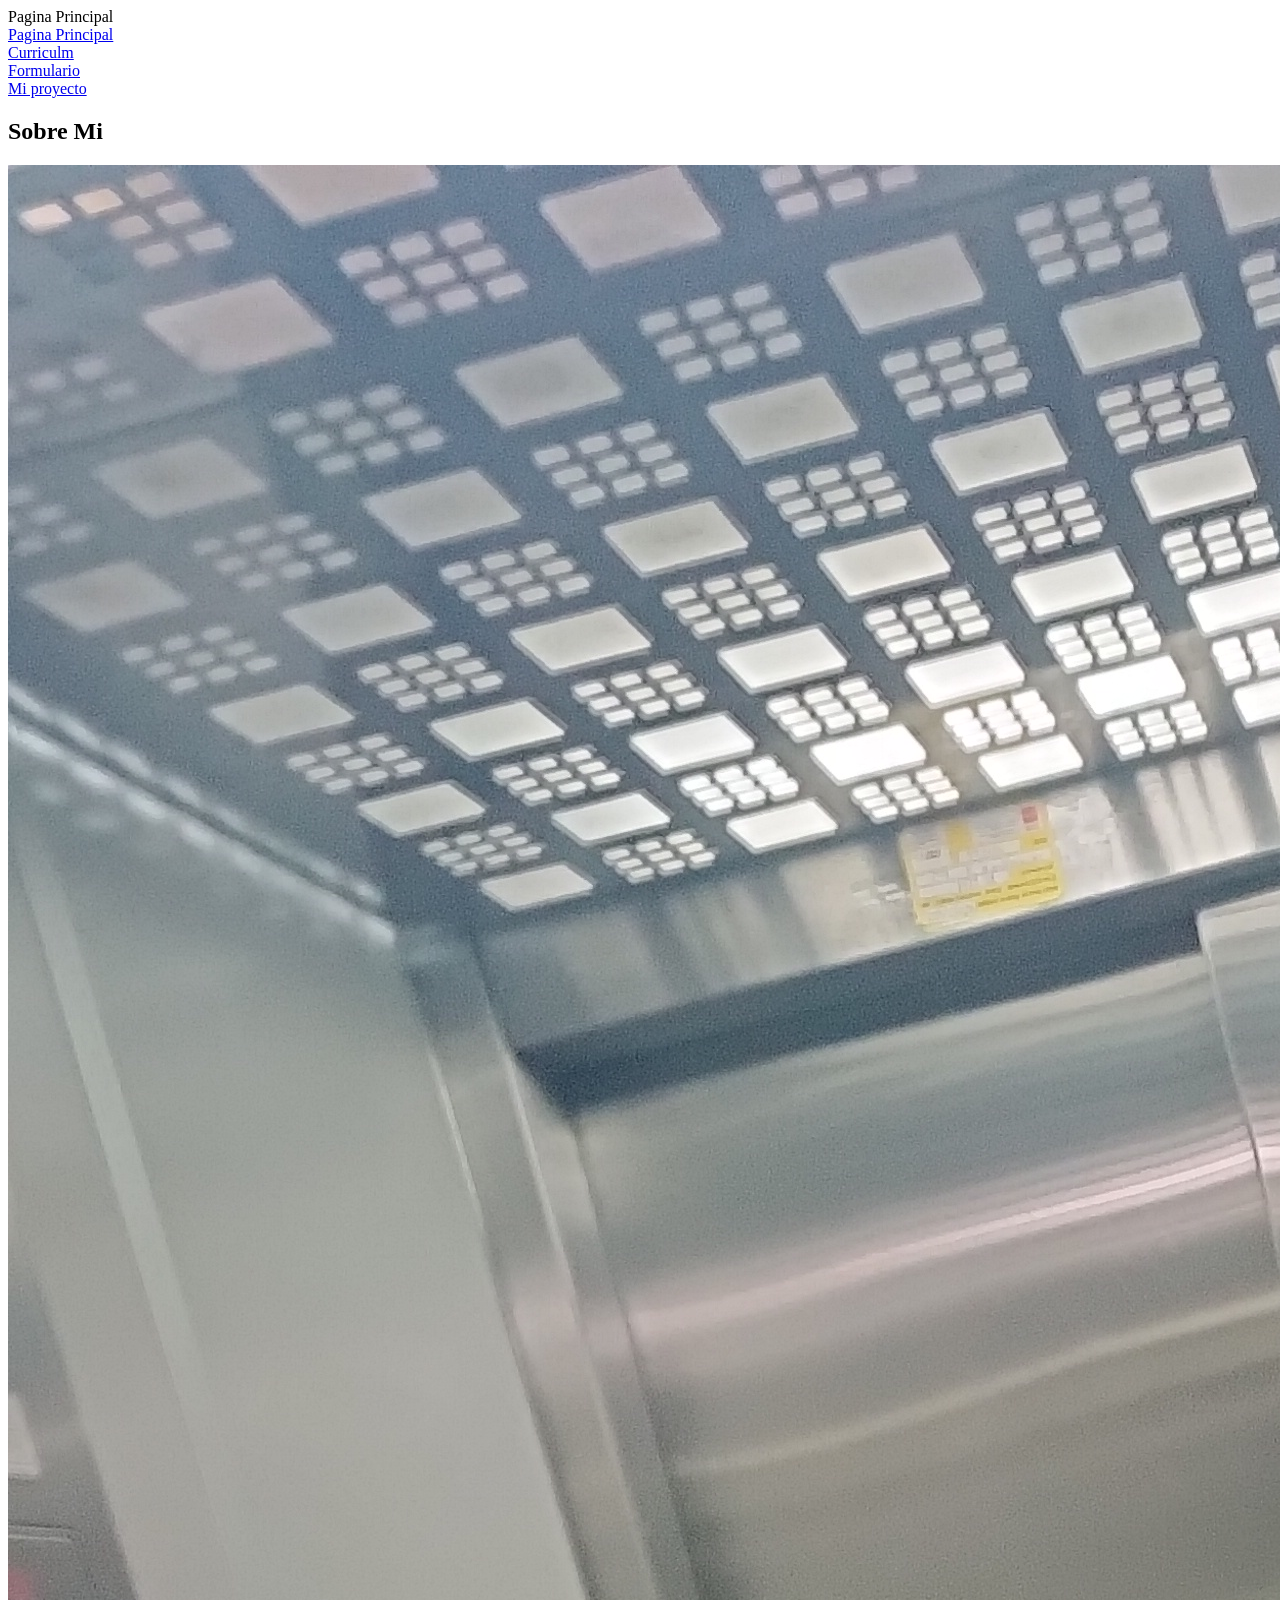
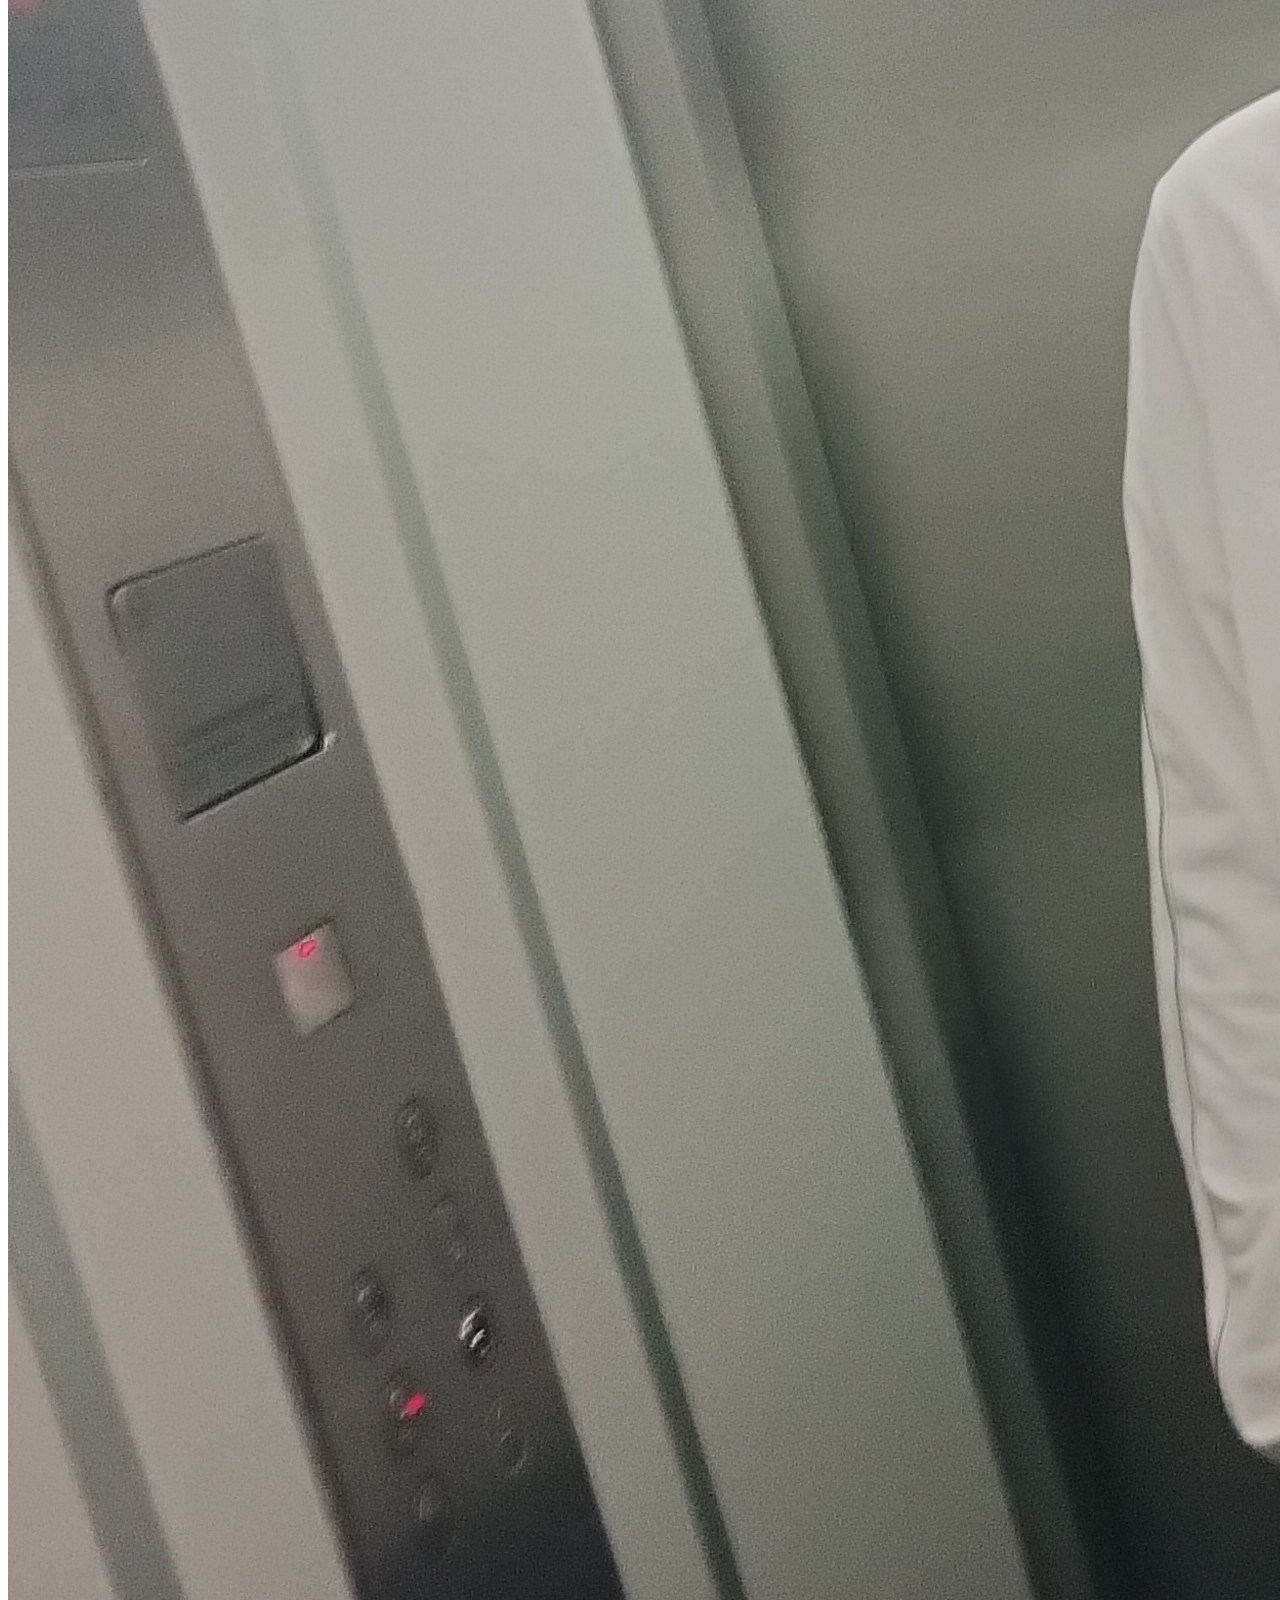
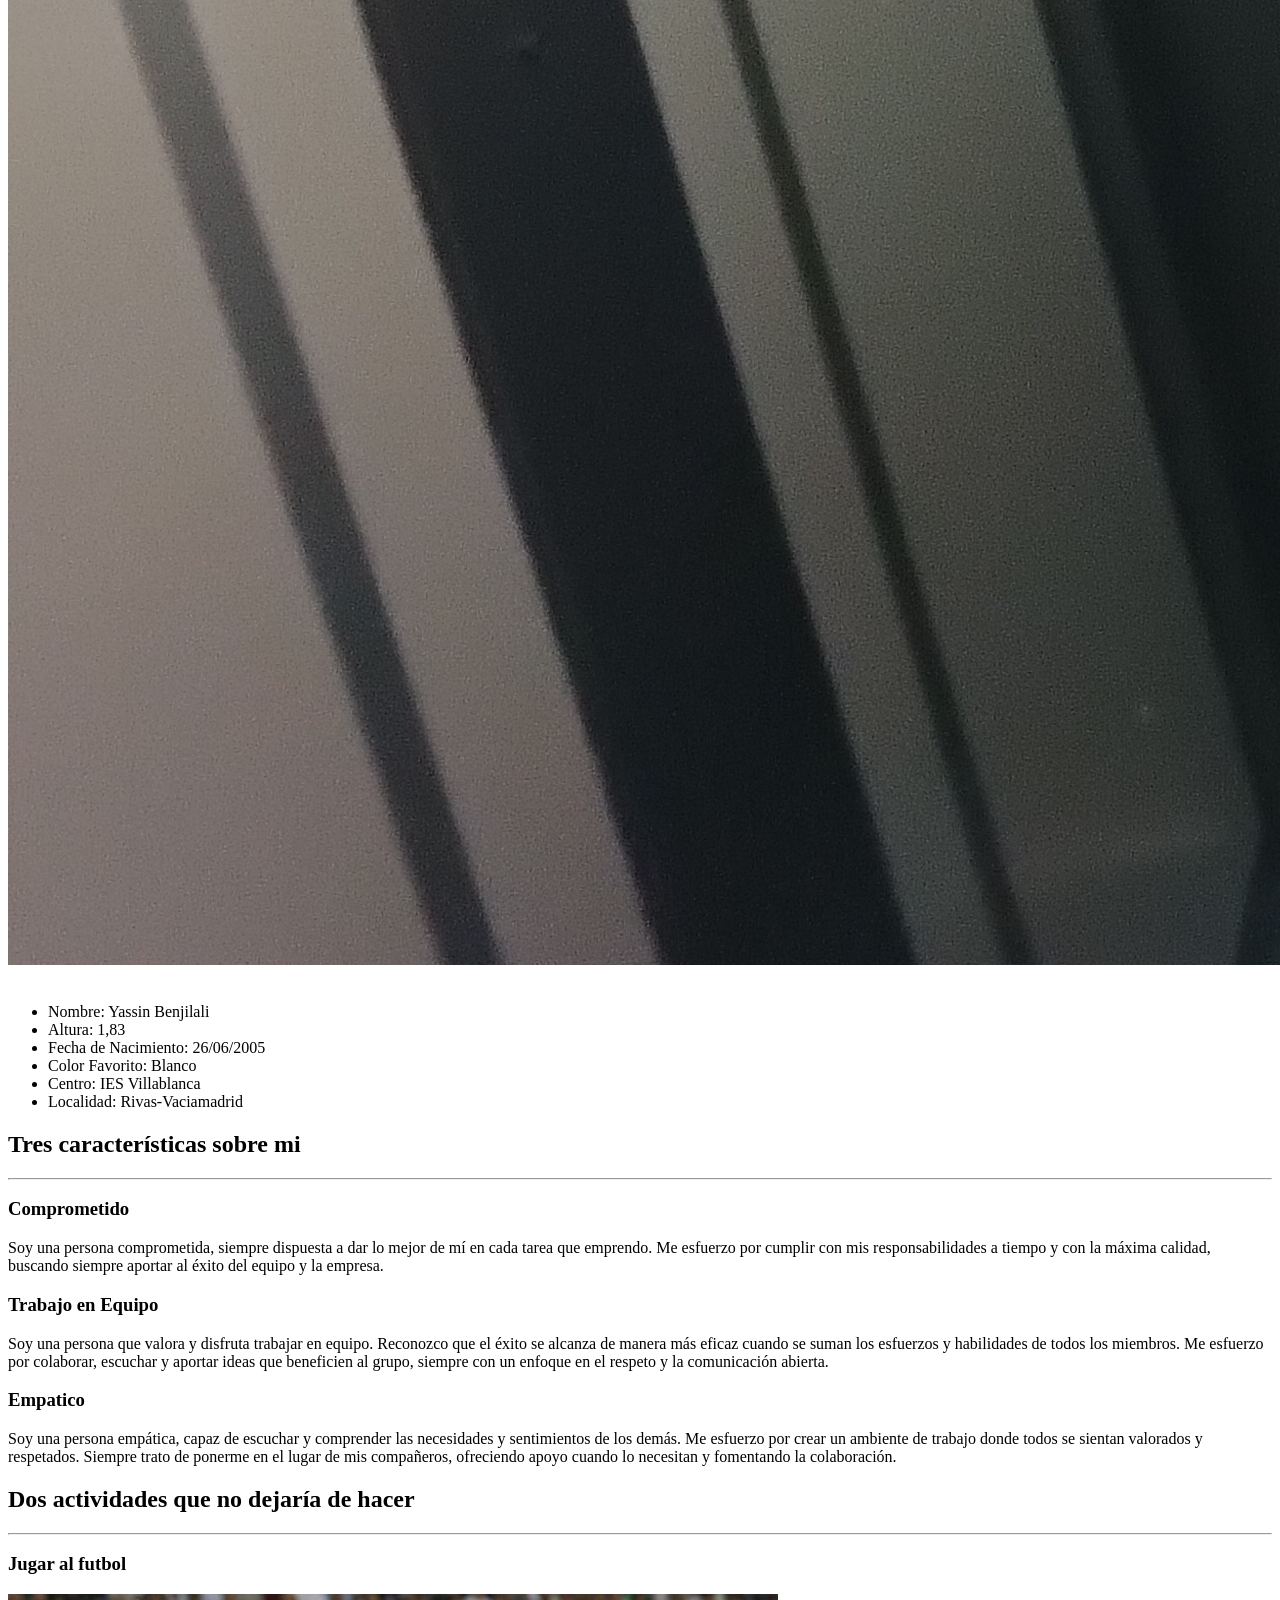
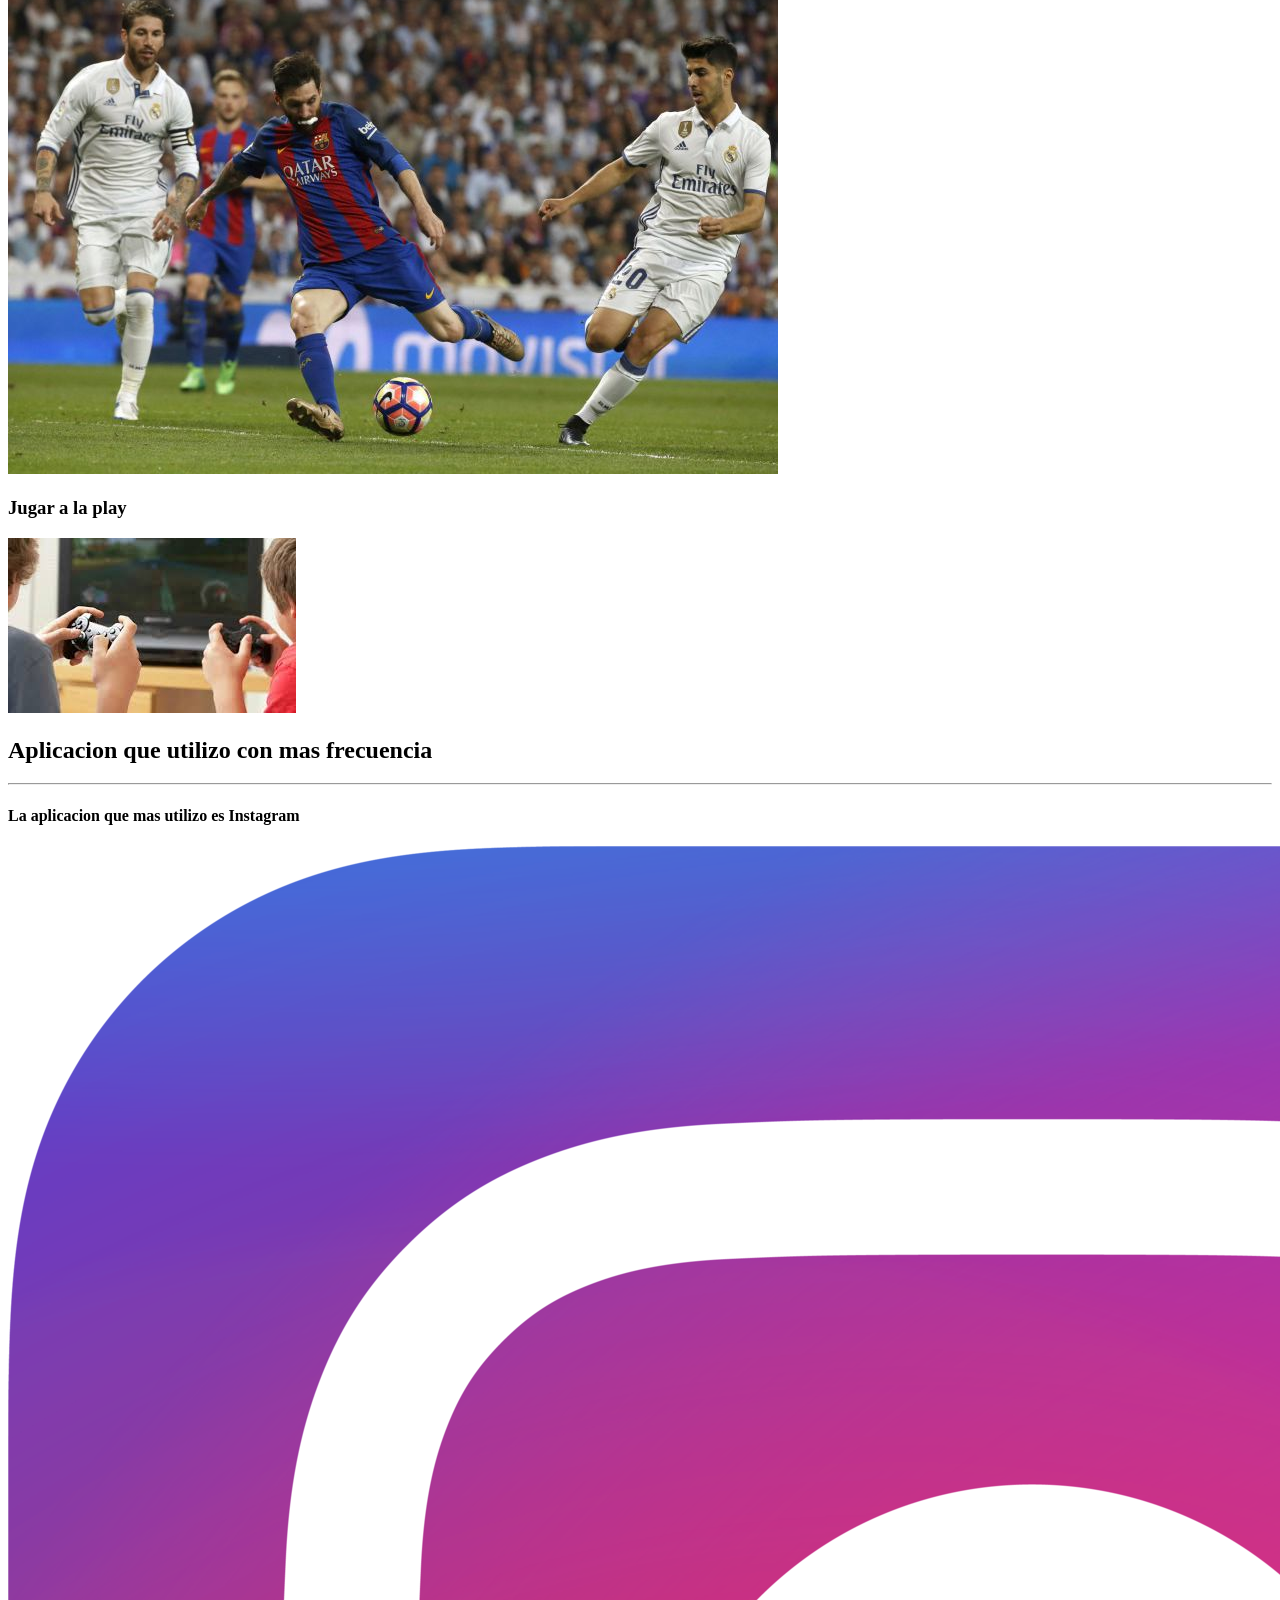
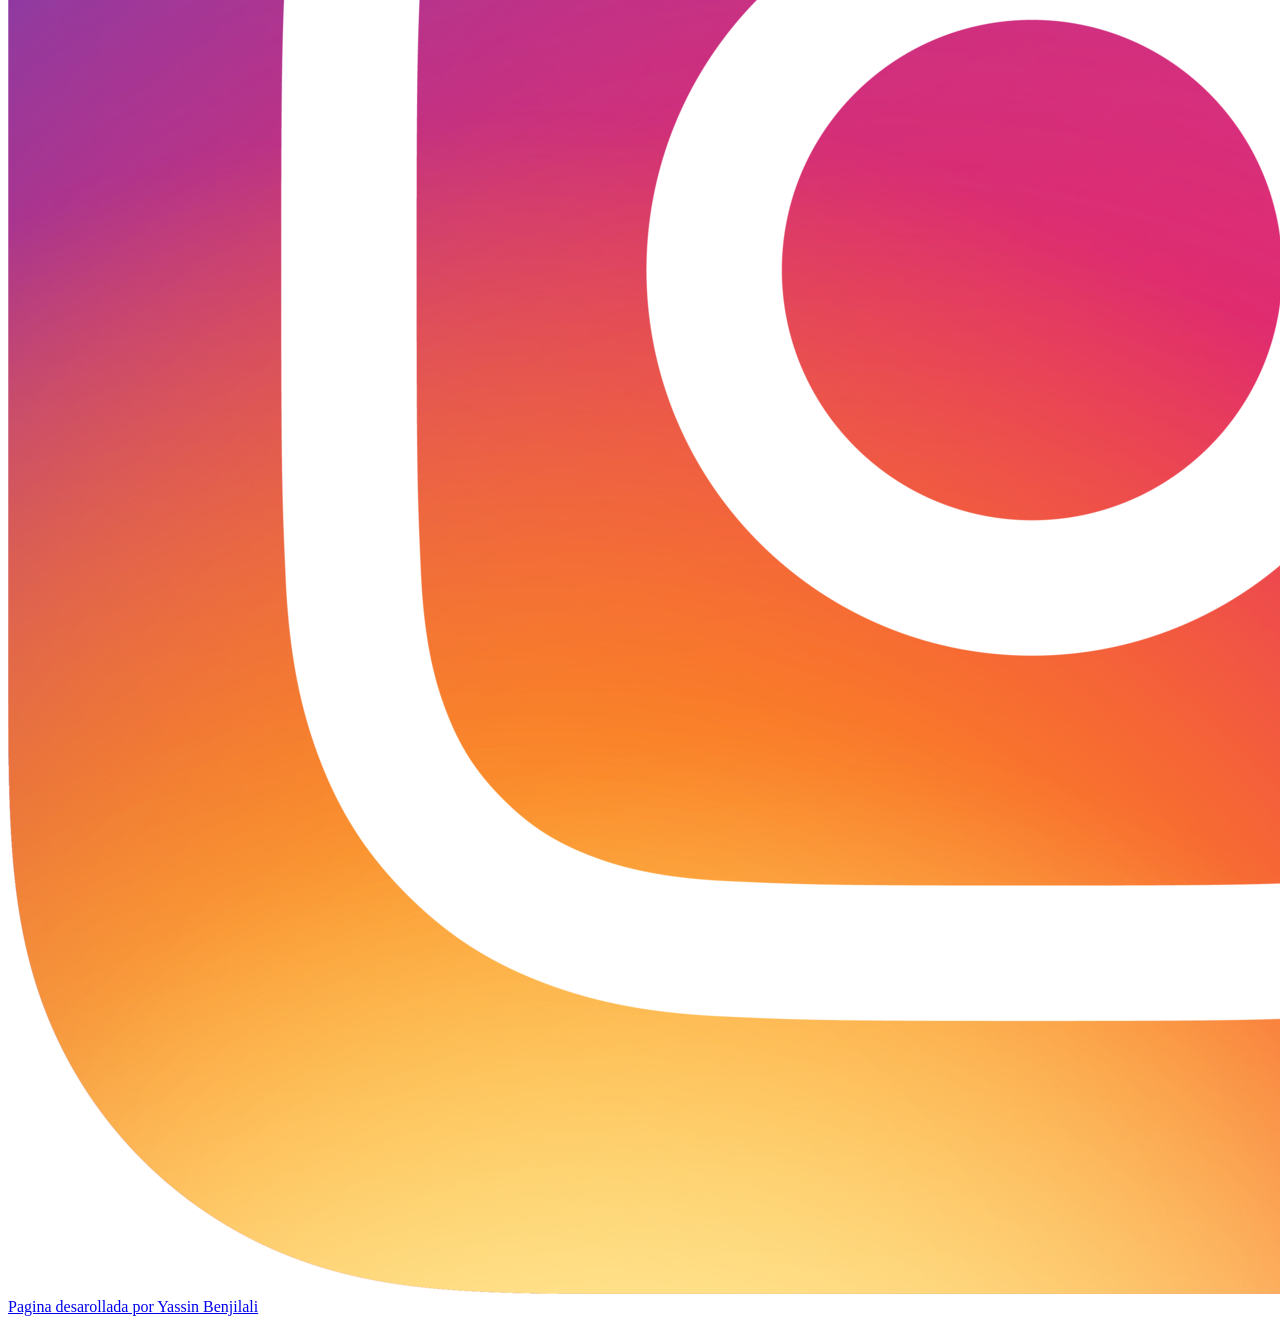
==== commit 62f05a90: "Add files via upload" ====
--- a/index.html
+++ b/index.html
@@ -7,7 +7,7 @@
     <link rel="stylesheet" href="estilos/web.css" />
   </head>
   <body>
-    <header class="header1">Pagina Principal</header>
+    <header class="header1">Pagina Principal  </header>
 
     <nav>
       <div class="boton">
